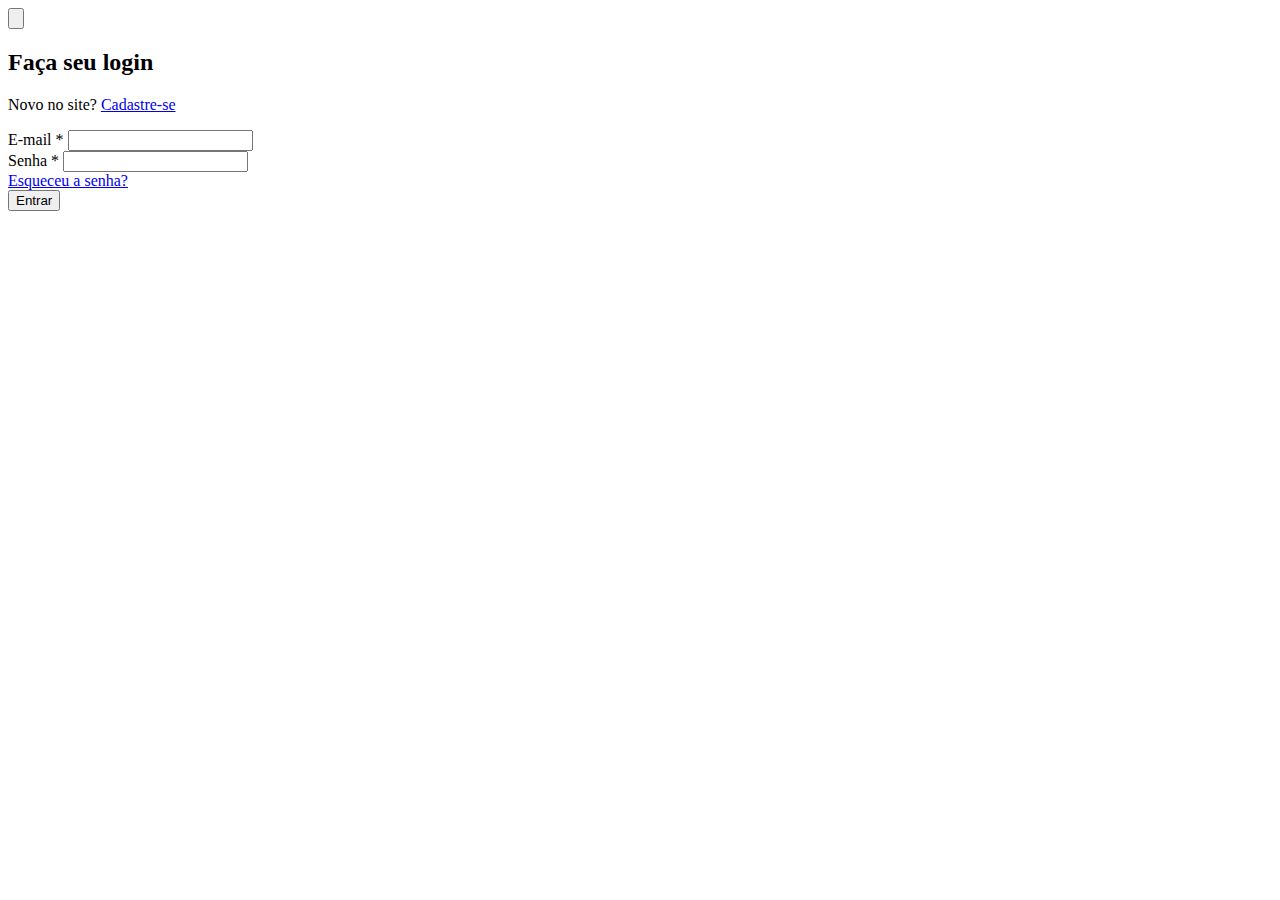
==== index.html @ 8c3d3f42 "Create index.html" ====
<!DOCTYPE html>
<html lang="pt-BR">
<head>
    <meta charset="UTF-8">
    <meta name="viewport" content="width=device-width, initial-scale=1.0">
    <title>EasyBank</title>
    <link rel="stylesheet" href="index.css"
</head>
<body>
    <div class="login-modal">
        <div class="login-header">
            <button class="close-button"><img src="img/Captura de Tela 2024-06-27 às 01.35.37.png" alt=""></button>
        </div>
        <div class="login-body">
            <h2>Faça seu login</h2>
            <p>Novo no site? <a href="cadastro.html"> Cadastre-se </a></p>
            <form action="#" method="POST">
                <div class="input-group">
                    <label for="email">E-mail *</label>
                    <input type="email" id="email" required>
                </div>
                <div class="input-group">
                    <label for="password">Senha *</label>
                    <input type="password" id="password" required>
                </div>
                <div class="forgot-password">
                    <a href="esqueceu_senha.html">Esqueceu a senha?</a>
                    
                </div>
                <button type="submit">Entrar</button>
            </form>
        </div>
    </div>
    <script src="script.js"></script>
</body>
</html>
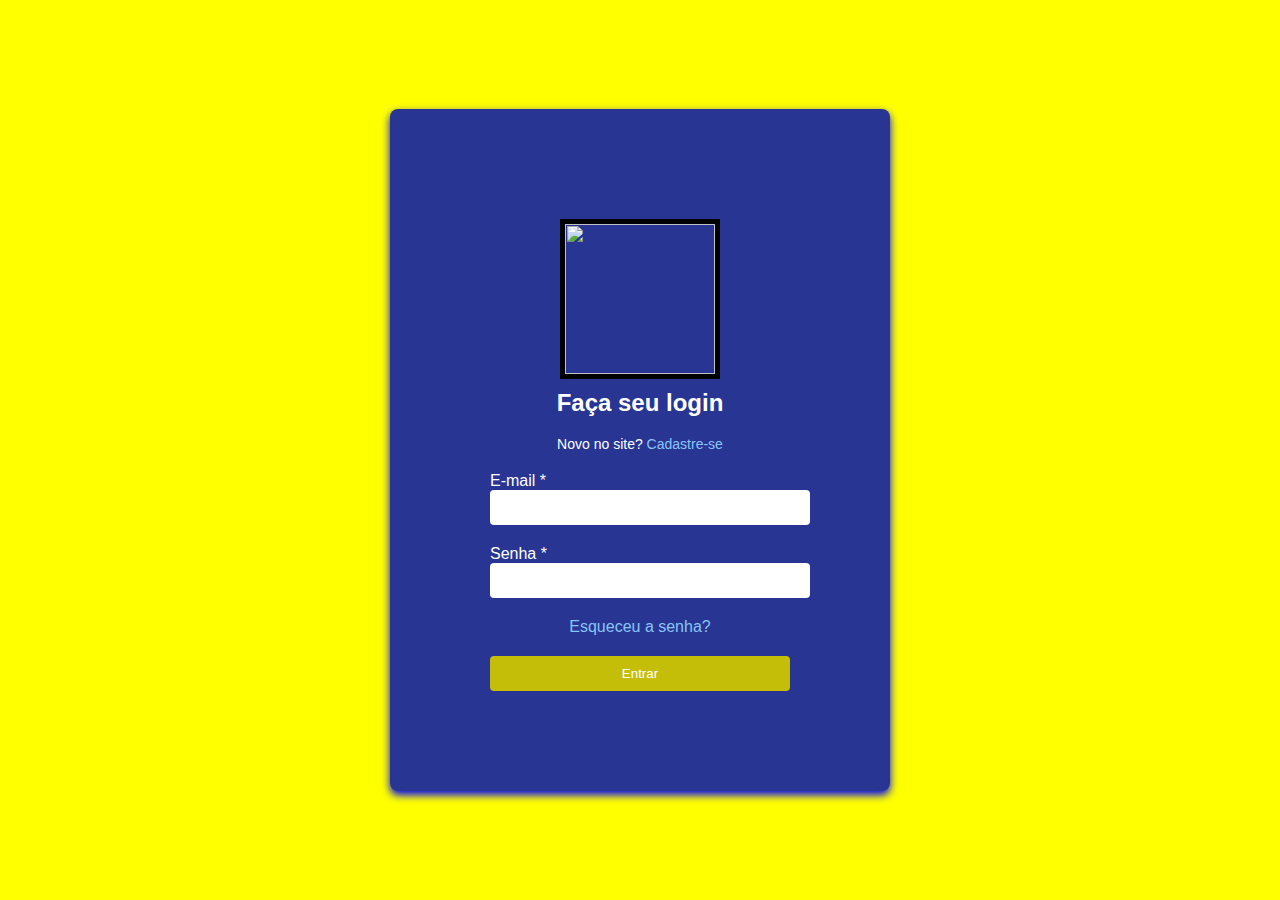
==== commit f2090bbe: "Update index.html" ====
--- a/index.html
+++ b/index.html
@@ -4,7 +4,7 @@
     <meta charset="UTF-8">
     <meta name="viewport" content="width=device-width, initial-scale=1.0">
     <title>EasyBank</title>
-    <link rel="stylesheet" href="index.css"
+    <link rel="stylesheet" href="style.css"
 </head>
 <body>
     <div class="login-modal">
--- a/style.css
+++ b/style.css
@@ -0,0 +1,86 @@
+body{
+    font-family: Arial, sans-serif;
+    background-color: yellow;
+    display: flex;
+    justify-content: center;
+    align-items: center;
+    height: 100vh;
+    margin: 0;
+}
+
+.login-modal {
+    background-color: #283593;
+    padding: 100px;
+    border-radius: 8px;
+    width: 300px;
+    box-shadow: 0 4px 8px blue;
+    color: white;
+    text-align: center;
+}
+
+.login-header {
+    text-align: right;
+
+}
+
+.close-button {
+    border: none;
+    background: none;
+    color: white;
+    cursor: pointer;
+    font-size: 20px;
+}
+
+img {
+    width: 150px;
+    height: 150px;
+    cursor: pointer;
+    border: 5px solid black;
+}
+.login-body h2 {
+    margin-top: 0;
+}
+
+.login-body p {
+    font-size: 14px;
+    margin-bottom: 20px;
+}
+
+.login-body a {
+    color: #88c5f7;
+    text-decoration: none;
+}
+
+.input-group {
+    margin-bottom: 20px;
+}
+
+.input-group label {
+    display: block;
+    text-align: left;
+}
+
+.input-group input {
+    width: 100%;
+    padding: 10px;
+    border: none;
+    border-radius: 4px;
+}
+
+button {
+    width: 100%;
+    padding: 10px;
+    background-color: #c5be09;
+    border: none;
+    border-radius: 4px;
+    color: white;
+    cursor: pointer;
+}
+
+button:hover {
+    background-color: #1565C0;
+}
+
+.forgot-password {
+    margin-bottom: 20px;
+}
